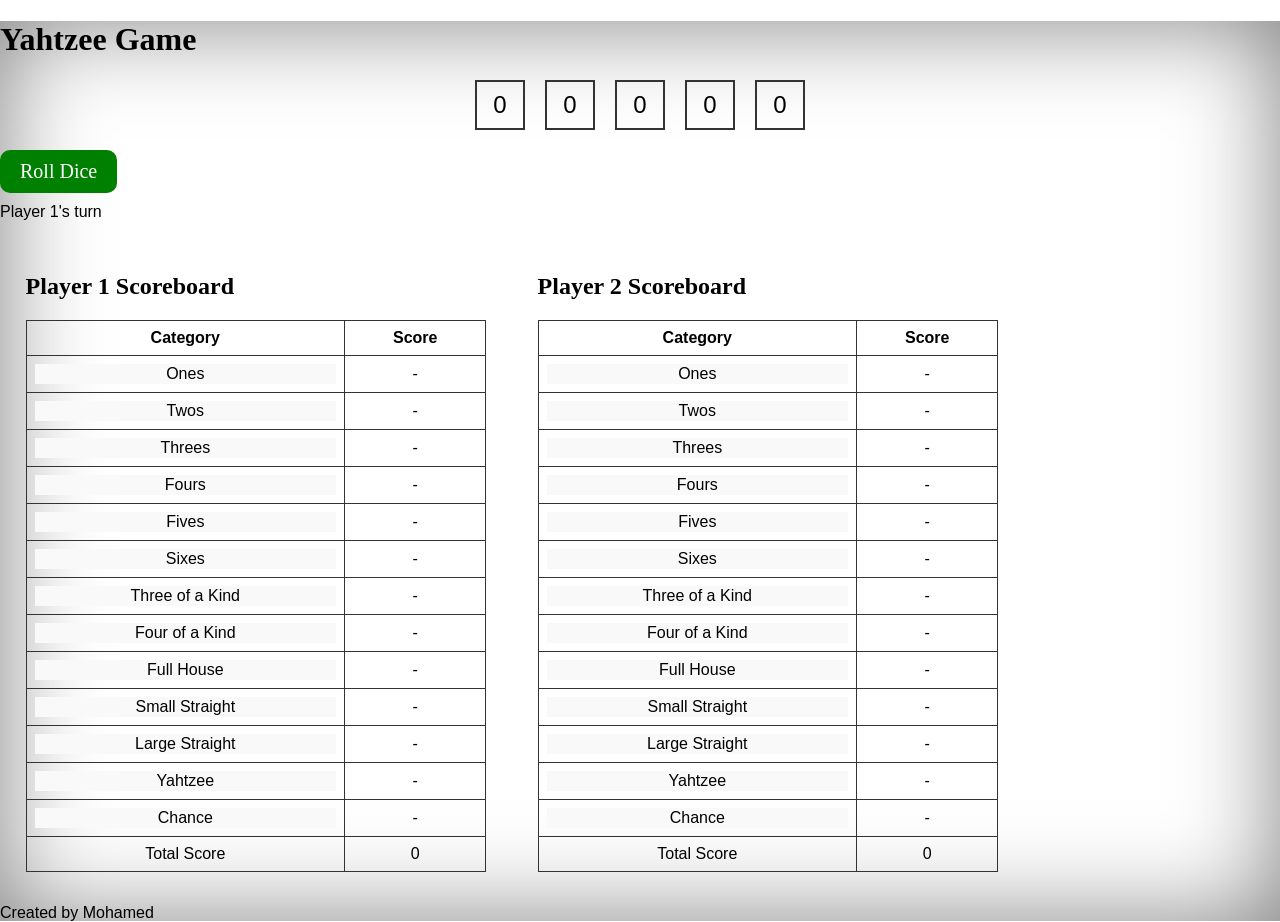
==== index.html @ 26960c85 "Add files via upload" ====
<!DOCTYPE html>
<html lang="en">
<head>
    <meta charset="UTF-8">
    <meta name="viewport" content="width=device-width, initial-scale=1.0">
    <title>Yahtzee Game</title>
    <link rel="stylesheet" href="styles.css">
</head>
<body>
    <header>
        <h1>Yahtzee Game</h1>
    </header>
    <main>
        <section id="game-area">
            <div id="dice-container">
                <div class="die" id="die0">0</div>
                <div class="die" id="die1">0</div>
                <div class="die" id="die2">0</div>
                <div class="die" id="die3">0</div>
                <div class="die" id="die4">0</div>
            </div>
            <button id="rollDiceButton">Roll Dice</button>
            <div id="player-turn">Player 1's turn</div>
        </section>
        <section id="scoreboards">
            <div id="player1-scoreboard" class="scoreboard">
                <h2>Player 1 Scoreboard</h2>
                <table>
                    <tr><th>Category</th><th>Score</th></tr>
                    <tr><td><button class="score-button" data-category="ones">Ones</button></td><td id="player1-ones-score">-</td></tr>
                    <tr><td><button class="score-button" data-category="twos">Twos</button></td><td id="player1-twos-score">-</td></tr>
                    <tr><td><button class="score-button" data-category="threes">Threes</button></td><td id="player1-threes-score">-</td></tr>
                    <tr><td><button class="score-button" data-category="fours">Fours</button></td><td id="player1-fours-score">-</td></tr>
                    <tr><td><button class="score-button" data-category="fives">Fives</button></td><td id="player1-fives-score">-</td></tr>
                    <tr><td><button class="score-button" data-category="sixes">Sixes</button></td><td id="player1-sixes-score">-</td></tr>
                    <tr><td><button class="score-button" data-category="threeKind">Three of a Kind</button></td><td id="player1-threeKind-score">-</td></tr>
                    <tr><td><button class="score-button" data-category="fourKind">Four of a Kind</button></td><td id="player1-fourKind-score">-</td></tr>
                    <tr><td><button class="score-button" data-category="fullHouse">Full House</button></td><td id="player1-fullHouse-score">-</td></tr>
                    <tr><td><button class="score-button" data-category="smallStraight">Small Straight</button></td><td id="player1-smallStraight-score">-</td></tr>
                    <tr><td><button class="score-button" data-category="largeStraight">Large Straight</button></td><td id="player1-largeStraight-score">-</td></tr>
                    <tr><td><button class="score-button" data-category="yahtzee">Yahtzee</button></td><td id="player1-yahtzee-score">-</td></tr>
                    <tr><td><button class="score-button" data-category="chance">Chance</button></td><td id="player1-chance-score">-</td></tr>
                    <tr><td>Total Score</td><td id="player1-total-score">0</td></tr>
                </table>
            </div>
            <div id="player2-scoreboard" class="scoreboard">
                <h2>Player 2 Scoreboard</h2>
                <table>
                    <tr><th>Category</th><th>Score</th></tr>
                    <tr><td><button class="score-button" data-category="ones">Ones</button></td><td id="player2-ones-score">-</td></tr>
                    <tr><td><button class="score-button" data-category="twos">Twos</button></td><td id="player2-twos-score">-</td></tr>
                    <tr><td><button class="score-button" data-category="threes">Threes</button></td><td id="player2-threes-score">-</td></tr>
                    <tr><td><button class="score-button" data-category="fours">Fours</button></td><td id="player2-fours-score">-</td></tr>
                    <tr><td><button class="score-button" data-category="fives">Fives</button></td><td id="player2-fives-score">-</td></tr>
                    <tr><td><button class="score-button" data-category="sixes">Sixes</button></td><td id="player2-sixes-score">-</td></tr>
                    <tr><td><button class="score-button" data-category="threeKind">Three of a Kind</button></td><td id="player2-threeKind-score">-</td></tr>
                    <tr><td><button class="score-button" data-category="fourKind">Four of a Kind</button></td><td id="player2-fourKind-score">-</td></tr>
                    <tr><td><button class="score-button" data-category="fullHouse">Full House</button></td><td id="player2-fullHouse-score">-</td></tr>
                    <tr><td><button class="score-button" data-category="smallStraight">Small Straight</button></td><td id="player2-smallStraight-score">-</td></tr>
                    <tr><td><button class="score-button" data-category="largeStraight">Large Straight</button></td><td id="player2-largeStraight-score">-</td></tr>
                    <tr><td><button class="score-button" data-category="yahtzee">Yahtzee</button></td><td id="player2-yahtzee-score">-</td></tr>
                    <tr><td><button class="score-button" data-category="chance">Chance</button></td><td id="player2-chance-score">-</td></tr>
                    <tr><td>Total Score</td><td id="player2-total-score">0</td></tr>
                </table>
            </div>
        </section>
    </main>
    <footer>
        <p>Created by Mohamed</p>
    </footer>
    <script src="game.js"></script>
</body>
</html>
---- styles.css ----
html {
  height: 100%;
  box-sizing: border-box;
  font-family: 'Lato', sans-serif;
}

*, *:before, *:after {
  box-sizing: inherit;
  -webkit-touch-callout: none;
  -webkit-user-select: none;
  -khtml-user-select: none;
  -moz-user-select: none;
  -ms-user-select: none;
  user-select: none;
}

body {
  height: 100%;
  margin: 0;
  background: url(images/green-dust-and-scratches.png), url(images/wood-bg.jpg);
  box-shadow: inset 0 0 100px rgba(0, 0, 0, 0.5);
}

h1, h2, h3 {
  font-family: 'Fredoka One', cursive;
}

#rollDiceButton {
  font-family: 'Fredoka One', cursive;
  font-size: 20px;
  background-color: green;
  color: white;
  text-align: center;
  padding: 10px 20px;
  display: inline-block;
  border-radius: 10px;
  border: 0;
}

#rollDiceButton:hover {
  background: linear-gradient(#009a00 5px, #003400 10%, green 100%);
  cursor: pointer;
}

#player-turn {
  margin-top: 10px;
}

#dice-container {
  display: flex;
  justify-content: center;
  margin: 20px 0;
}

.die {
  width: 50px;
  height: 50px;
  margin: 0 10px;
  border: 2px solid #333;
  display: flex;
  align-items: center;
  justify-content: center;
  font-size: 1.5em;
  cursor: pointer;
}

.die.held {
  background-color: #ff0;
}

#scoreboards {
  display: flex;
  justify-content: space-around;
  width: 80%;
  margin: 2em 0;
}

.scoreboard {
  width: 45%;
}

table {
  width: 100%;
  border-collapse: collapse;
}

th, td {
  border: 1px solid #333;
  padding: 0.5em;
  text-align: center;
}

.score-button {
  width: 100%;
  background-color: #f9f9f9;
  border: none;
  cursor: pointer;
  font-size: 1em;
}

.score-button.disabled {
  cursor: not-allowed;
  background-color: #ddd;
}
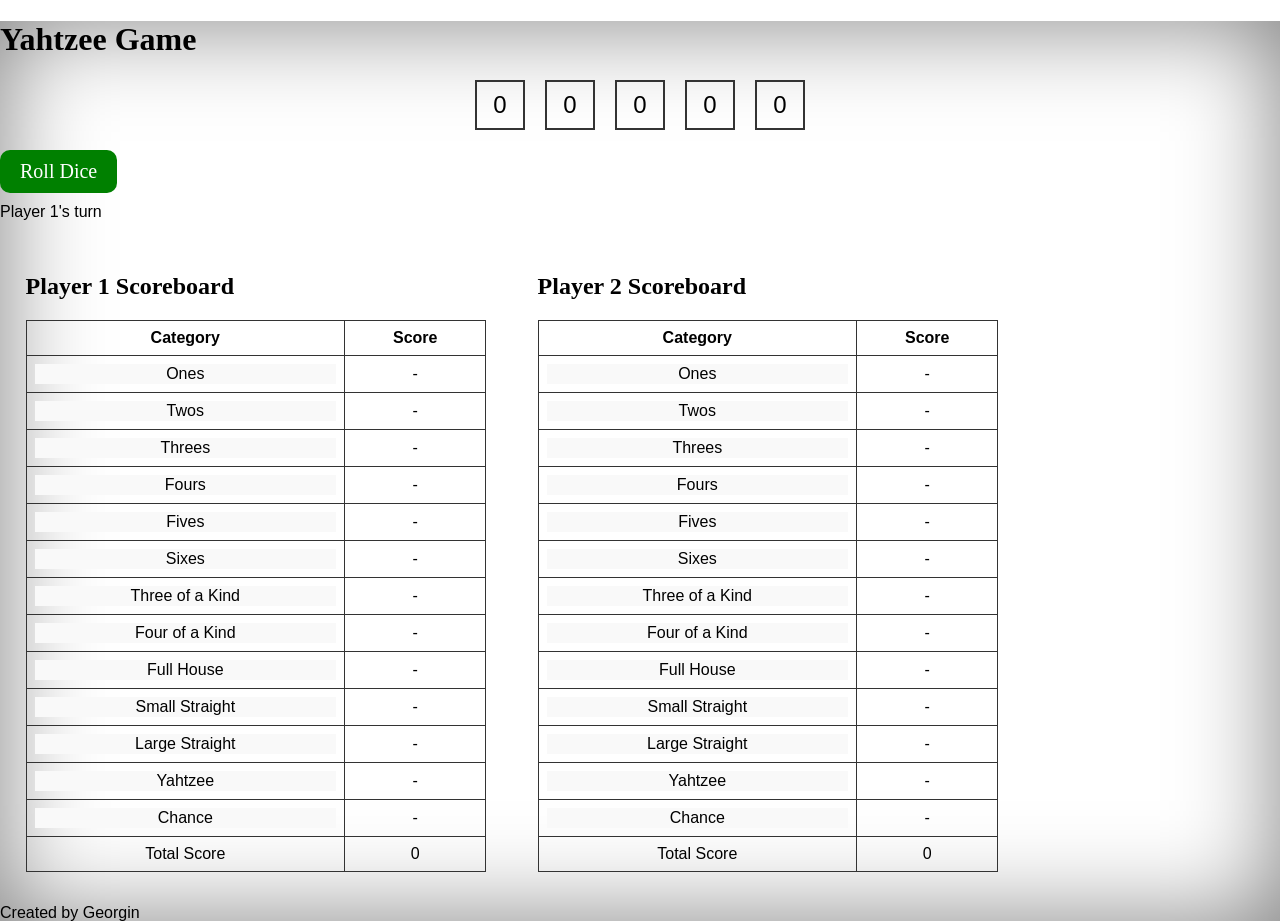
==== commit 72869fbf: "Update index.html" ====
--- a/index.html
+++ b/index.html
@@ -66,7 +66,7 @@
         </section>
     </main>
     <footer>
-        <p>Created by Mohamed</p>
+        <p>Created by Georgin</p>
     </footer>
     <script src="game.js"></script>
 </body>
